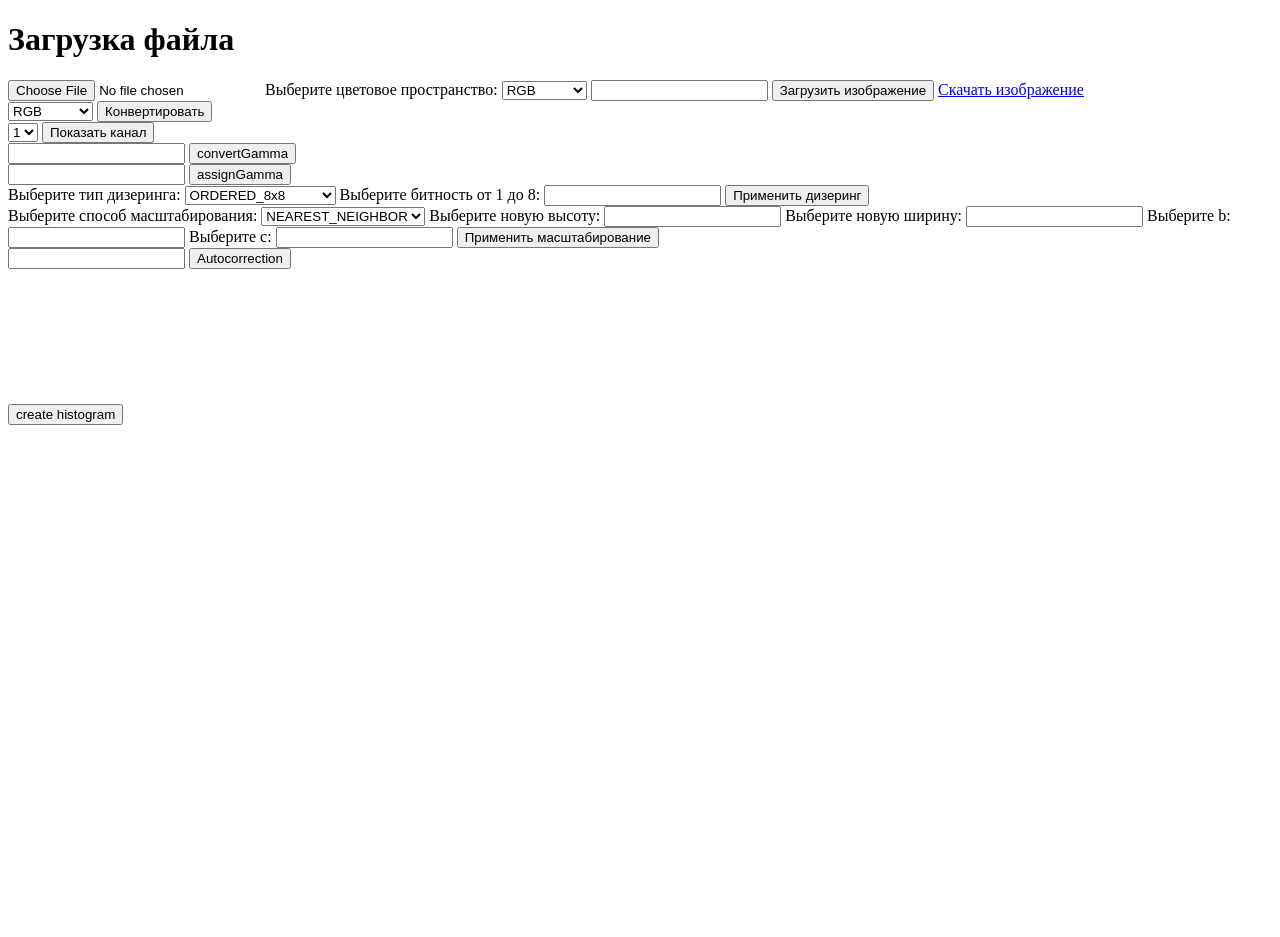
==== photoshop-client-master/index.html @ 2571ef99 "init commit" ====
<!DOCTYPE html>
<html lang="en">
<head>
    <meta charset="UTF-8">
    <meta name="viewport" content="width=device-width, initial-scale=1.0">
    <title>Форма загрузки файла</title>
    <link rel="stylesheet" type="text/css" href="css/style.css">
    <script src="https://code.jquery.com/jquery-3.6.0.min.js"></script>
</head>
<body>

<h1>Загрузка файла</h1>

<!--<form id="uploadForm" enctype="multipart/form-data">-->
<!--    <input type="file" name="photo" id="file">-->
<!--    <label for="colorSpace">Выберите цветовое пространство:</label>-->
<!--    <select name="colorSpace" id="colorSpace">-->
<!--        <option value="RGB">RGB</option>-->
<!--        <option value="HSL">HSL</option>-->
<!--        <option value="HSV">HSV</option>-->
<!--    </select>-->
<!--    <button type="submit" id="submitButton" onclick="upload()">Загрузить изображение</button>-->
<!--</form>-->

<!--<form id="fileUploadForm" enctype="multipart/form-data">-->
<input type="file" id="file">
<label for="colorSpace">Выберите цветовое пространство:</label>
<select name="colorSpace" id="colorSpace">
    <option value="RGB">RGB</option>
    <option value="HSL">HSL</option>
    <option value="HSV">HSV</option>
    <option class="converterType" value="YCbCr601">YCbCr601</option>
    <option class="converterType" value="YCbCr709">YCbCr709</option>
    <option class="converterType" value="YCoCg">YCoCg</option>
    <option class="converterType" value="CMY">CMY</option>
</select>
<label>
    <input type="number" id="gamma" name="gamma" step="any">
</label>
<button onclick="upload()" enctype="multipart/form-data">Загрузить изображение</button>
<a id="downloadLink" href="http://localhost:8080/getFile" download>Скачать изображение</a>
<!--<a href="D:\\projectsJava\\photoshop\\photoshop-lab-3\\photoshop-server\\src\\main\\resources\\first.ppm" download="">Скачать изображение</a>-->

<form id="imageForm" enctype="multipart/form-data">
    <label>
        <select name="toColorSpace">
            <option class="converterType" value="RGB">RGB</option>
            <option class="converterType" value="HSL">HSL</option>
            <option class="converterType" value="HSV">HSV</option>
            <option class="converterType" value="YCbCr601">YCbCr601</option>
            <option class="converterType" value="YCbCr709">YCbCr709</option>
            <option class="converterType" value="YCoCg">YCoCg</option>
            <option class="converterType" value="CMY">CMY</option>
        </select>
    </label>
    <button onclick="convert()" type="button" id="convertButton">Конвертировать</button>
</form>

<form id="filterForm" enctype="multipart/form-data">
    <label>
        <select name="channel">
            <option class="numberChannel" value="1">1</option>
            <option class="numberChannel" value="2">2</option>
            <option class="numberChannel" value="3">3</option>
        </select>
    </label>
    <button onclick="chooseFilter()" type="button" id="numberChannelButton">Показать канал</button>
</form>

<form id="convertGammaForm" enctype="multipart/form-data">
    <label>
        <input type="number" id="doubleInputConvertGamma" name="convertGamma" step="any">
    </label>
    <button onclick="chooseConvertGamma()" type="button" id="convertGammaButton">convertGamma</button>
</form>

<form id="assignGammaForm" enctype="multipart/form-data">
    <label>
        <label>
            <input type="number" id="doubleInputAssignGamma" name="assignGamma" step="any">
        </label>
    </label>
    <button onclick="chooseAssignGamma()" type="button" id="assignGammaButton">assignGamma</button>
</form>

<form>
    <label for="dithering">Выберите тип дизеринга:</label>
    <select name="ditheringType" id="dithering">
        <option value="ORDERED_8x8">ORDERED_8x8</option>
        <option value="RANDOM">RANDOM</option>
        <option value="FLOYD_STEINBERG">FLOYD_STEINBERG</option>
        <option value="ATKINSON">ATKINSON</option>
    </select>
    <label for="bitRate">Выберите битность от 1 до 8:</label>
    <input type="number" id="bitRate" name="bitRate">
    <button onclick="dither()" enctype="multipart/form-data">Применить дизеринг</button>
</form>

<!--<form>-->
<label for="scaling">Выберите способ масштабирования:</label>
<select name="scalingType" id="scaling">
    <option value="NEAREST_NEIGHBOR">NEAREST_NEIGHBOR</option>
    <option value="BILINEAR">BILINEAR</option>
    <option value="LANCZOS3">LANCZOS3</option>
    <option value="BC_SPLINE">BC_SPLINE</option>
</select>
<label for="newHeight">Выберите новую высоту:</label>
<input type="number" id="newHeight" name="newHeight">

<label for="newWidth">Выберите новую ширину:</label>
<input type="number" id="newWidth" name="newWidth">

<label for="bCoef">Выберите b:</label>
<input type="number" id="bCoef" name="bCoef">

<label for="cCoef">Выберите c:</label>
<input type="number" id="cCoef" name="cCoef">
<button onclick="scaling()" enctype="multipart/form-data">Применить масштабирование</button>
<!--</form>-->


<form id="autocorrection" enctype="multipart/form-data">
    <label>
        <input type="number" id="autocorrectionInput" name="autocorrectionName" step="any">
    </label>
    <button onclick="chooseBoarder()" type="button" id="autocorrectionButton">Autocorrection</button>
</form>

<button onclick="histogram()" type="button" id="histogram">create histogram</button>
<canvas id="canvasHistogram" style="width: 300px;"></canvas>
<canvas id="canvas" style="width: 1000px;"></canvas>

<!--</form>-->

<script src="js/index.js"></script>
<script src="js/gamma.js"></script>
<script src="js/histogram.js"></script>
<script src="js/dither.js"></script>
<script src="js/scale.js"></script>

</body>
</html>
---- photoshop-client-master/css/style.css ----
#imageForm {
    /*display: none;*/
}
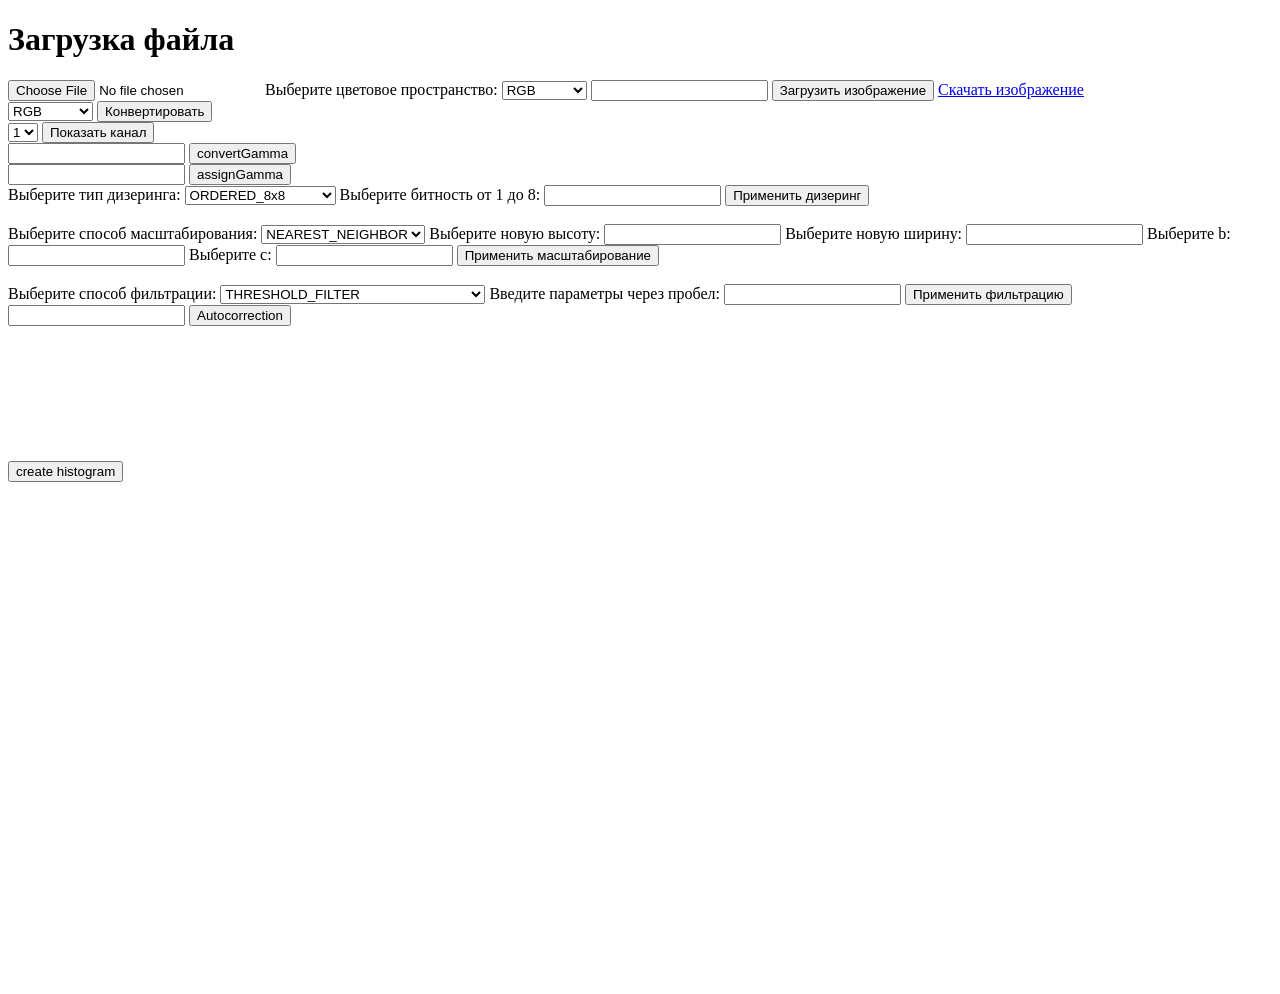
==== commit dfcf0811: "10lab" ====
--- a/photoshop-client-master/index.html
+++ b/photoshop-client-master/index.html
@@ -11,16 +11,6 @@
 
 <h1>Загрузка файла</h1>
 
-<!--<form id="uploadForm" enctype="multipart/form-data">-->
-<!--    <input type="file" name="photo" id="file">-->
-<!--    <label for="colorSpace">Выберите цветовое пространство:</label>-->
-<!--    <select name="colorSpace" id="colorSpace">-->
-<!--        <option value="RGB">RGB</option>-->
-<!--        <option value="HSL">HSL</option>-->
-<!--        <option value="HSV">HSV</option>-->
-<!--    </select>-->
-<!--    <button type="submit" id="submitButton" onclick="upload()">Загрузить изображение</button>-->
-<!--</form>-->
 
 <!--<form id="fileUploadForm" enctype="multipart/form-data">-->
 <input type="file" id="file">
@@ -83,18 +73,20 @@
     <button onclick="chooseAssignGamma()" type="button" id="assignGammaButton">assignGamma</button>
 </form>
 
-<form>
-    <label for="dithering">Выберите тип дизеринга:</label>
-    <select name="ditheringType" id="dithering">
-        <option value="ORDERED_8x8">ORDERED_8x8</option>
-        <option value="RANDOM">RANDOM</option>
-        <option value="FLOYD_STEINBERG">FLOYD_STEINBERG</option>
-        <option value="ATKINSON">ATKINSON</option>
-    </select>
-    <label for="bitRate">Выберите битность от 1 до 8:</label>
-    <input type="number" id="bitRate" name="bitRate">
-    <button onclick="dither()" enctype="multipart/form-data">Применить дизеринг</button>
-</form>
+<label for="dithering">Выберите тип дизеринга:</label>
+<select name="ditheringType" id="dithering">
+    <option value="ORDERED_8x8">ORDERED_8x8</option>
+    <option value="RANDOM">RANDOM</option>
+    <option value="FLOYD_STEINBERG">FLOYD_STEINBERG</option>
+    <option value="ATKINSON">ATKINSON</option>
+</select>
+<label for="bitRate">Выберите битность от 1 до 8:</label>
+<input type="number" id="bitRate" name="bitRate">
+<button onclick="dither()" enctype="multipart/form-data">Применить дизеринг</button>
+
+
+<br>
+<br>
 
 <!--<form>-->
 <label for="scaling">Выберите способ масштабирования:</label>
@@ -119,6 +111,26 @@
 <!--</form>-->
 
 
+
+<br>
+<br>
+<label for="scaling">Выберите способ фильтрации:</label>
+<select name="filterType" id="filter">
+    <option value="THRESHOLD_FILTER">THRESHOLD_FILTER</option>
+    <option value="OTSU_THRESHOLD_FILTER">OTSU_THRESHOLD_FILTER</option>
+    <option value="MEDIAN_FILTER">MEDIAN_FILTER</option>
+    <option value="GAUSSIAN_FILTER">GAUSSIAN_FILTER</option>
+    <option value="LINEAR_AVERAGING_FILTER">LINEAR_AVERAGING_FILTER</option>
+    <option value="UNSHARP_MASKING">UNSHARP_MASKING</option>
+    <option value="CONTRAST_ADAPTIVE_SHARPENING">CONTRAST_ADAPTIVE_SHARPENING</option>
+    <option value="SOBEL_FILTER">SOBEL_FILTER</option>
+    <option value="CANNY_EDGE_DETECTOR">CANNY_EDGE_DETECTOR</option>
+</select>
+<label for="params">Введите параметры через пробел:</label>
+<input type="text" id="params" name="params">
+<button onclick="filter()" enctype="multipart/form-data">Применить фильтрацию</button>
+
+
 <form id="autocorrection" enctype="multipart/form-data">
     <label>
         <input type="number" id="autocorrectionInput" name="autocorrectionName" step="any">
@@ -137,6 +149,9 @@
 <script src="js/histogram.js"></script>
 <script src="js/dither.js"></script>
 <script src="js/scale.js"></script>
+<script src="js/gradient.js"></script>
+<script src="js/filter.js"></script>
+
 
 </body>
 </html>
